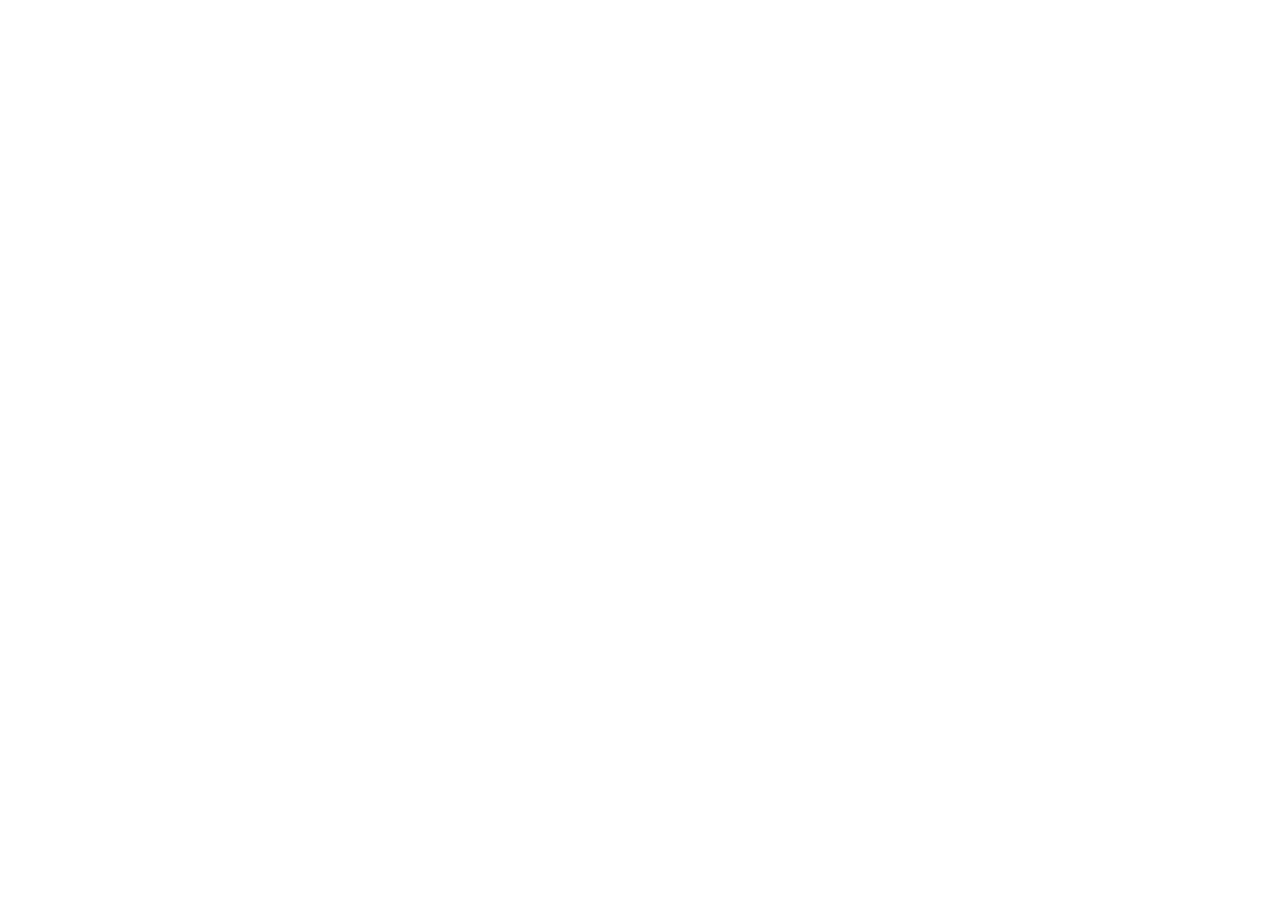
==== DOM/DOM.HTML @ 577b6576 "change the html title" ====
<!-- dom lecture -->
<!DOCTYPE html>
<html lang="en">
<head>
    <meta charset="UTF-8">
    <meta name="viewport" content="width=device-width, initial-scale=1.0">
    <title>Java script learning </title>
</head>
<body>
    
</body>
</html>
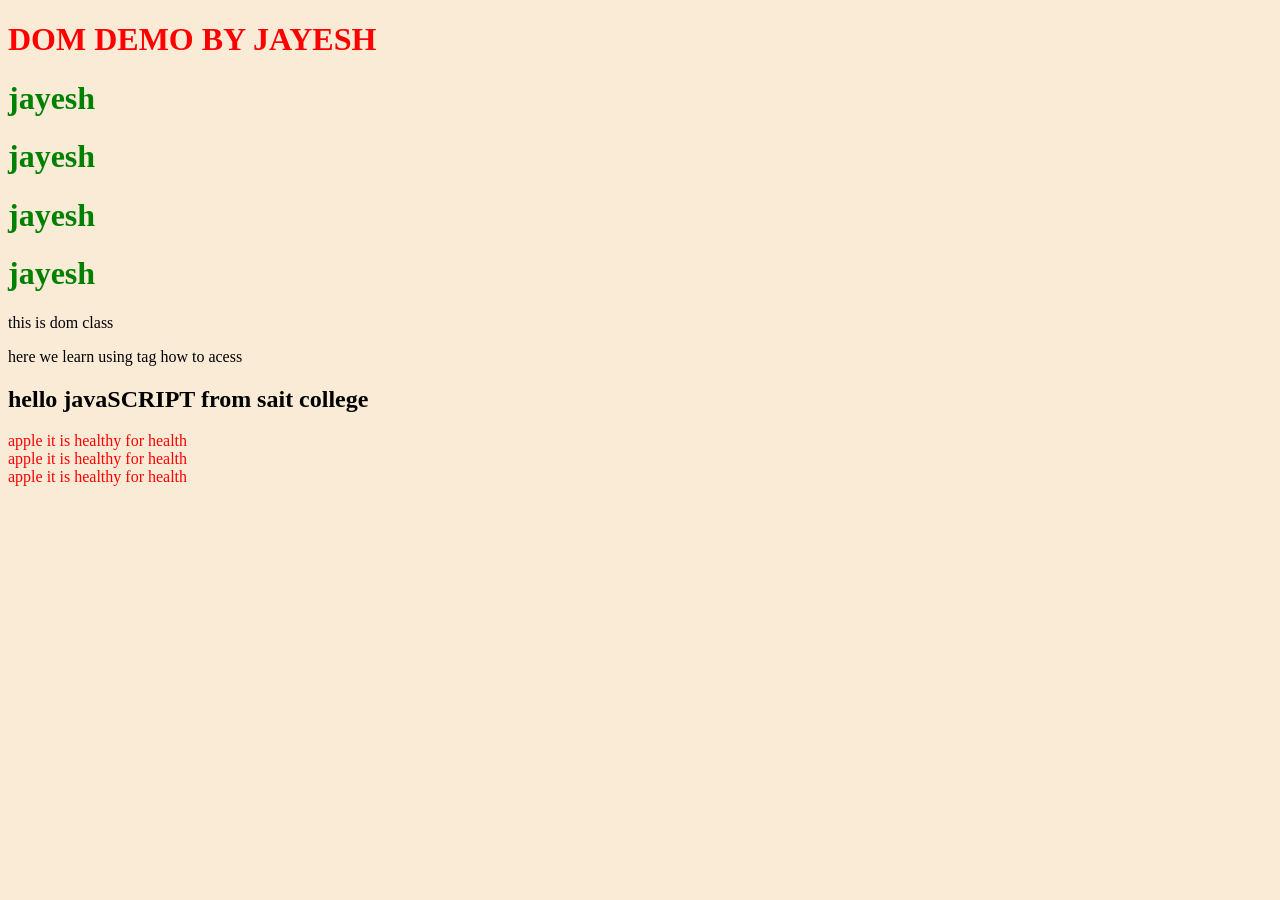
==== commit 3f042908: "DOM CONCEPTS" ====
--- a/DOM/DOM.HTML
+++ b/DOM/DOM.HTML
@@ -5,8 +5,47 @@
     <meta charset="UTF-8">
     <meta name="viewport" content="width=device-width, initial-scale=1.0">
     <title>Java script learning </title>
+    <!-- <style>
+        h1{
+            color : red ;
+        }
+    </style> -->
+   <link rel="stylesheet" href="DOM.CSS"> 
 </head>
 <body>
-    
+    <h1 id="1">DOM DEMO BY JAYESH</h1>
+    <!-- <H2>TOPIC 1 : STARTER CODE</H2> -->
+
+    <h1 class="heading">jayesh</h1>
+        <h1 class="heading">jayesh</h1>
+    <h1 class="heading">jayesh</h1>
+    <h1 class="heading">jayesh</h1>
+
+    <p>this is dom class </p>
+    <p>here we learn using tag how to acess</p>
+<!-- first text with h2 and 'hello javascript 'and now append means add in the last "from the sait college " -->
+    <h2>hello javaSCRIPT</h2>
+
+<div class = "box">apple</div>
+<div class = "box">apple</div>
+<div class = "box">apple</div>
+
+<script src="DOM.JS"></script>
 </body>
-</html>+</html>
+<!-- windows object  
+>> it is created by system like browsers it consist many many function we cant remeber this auto generated or create from browser  
+
+-->
+
+<!-- DOM
+  ALL HTML CODE IN WINDOWS OBJECT in the form of document object -->
+  <!-- using DOM we can change on website after coding like user input change  the color or somethihng etc  -->
+   <!-- 
+  DOM MANUPULATION
+  FIRST WAY IS THROUGH THE ID 
+   -->
+
+   <!-- class 
+   class = "heading " same in condition in mutiple 
+   -->
--- a/DOM/DOM.CSS
+++ b/DOM/DOM.CSS
@@ -0,0 +1,20 @@
+h1{
+    COLOR:RED;
+}
+h2{
+    COLOR: black ;
+}
+
+body {
+    background-color: antiquewhite;
+}
+
+.heading {
+    color : green ;
+}
+
+.box {
+    height: 100;
+    letter-spacing: 1500;
+    color : red ;
+}
